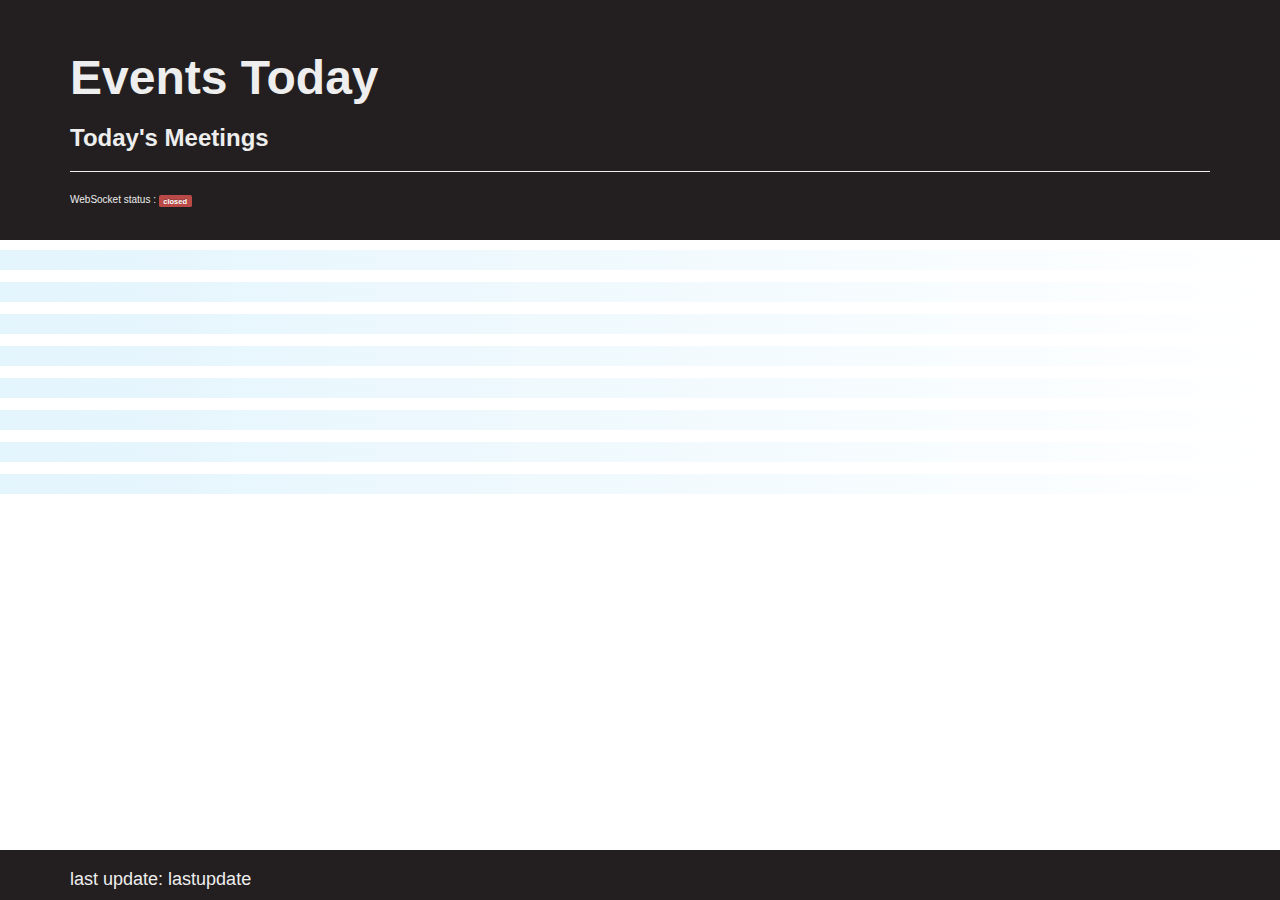
==== index.html @ 1b376389 "inital import" ====
<!DOCTYPE html>
<html>

<head>
  <meta charset="utf-8">
  <meta name="viewport" content="width=device-width, initial-scale=1.0">
  <meta http-equiv="refresh" content="60">

  <title>Public Meetings</title>

  <link href="/static/css/bootstrap-combined.no-icons.min.css" rel="stylesheet">
  <link href="/static/css/font-awesome.css" rel="stylesheet">
  <link href="/static/css/bootstrap.min.css" rel="stylesheet">
  <link href='/static/css/fonts.css' rel='stylesheet' type='text/css'>
  <link href='/static/css/alex.css' rel='stylesheet' type='text/css' class="custom-css">

  <script src="/static/js/jquery.min.js" type="text/javascript"></script>
  <!-- <script src="/static/js/sockjs.min.js" type="text/javascript"></script> -->


</head>

<body>
  <div id="body">

    <div id="jumbo" class="jumbotron">
      <div class="container">
        <h1>Events Today</h1>
        <h2>Today's Meetings</h2>
        <hr> WebSocket status : <span id="message"></span>
      </div>
    </div>

    <div class="mytitle">
      <div class="container" id="title_0">
      </div>
    </div>
    <div class="mydescription">
      <div class="container">
        <h3 id="time_0"></h3>
        <h4 id="room_0"></h4>
      </div>
    </div>

    <div class="mytitle">
      <div class="container" id="title_1">
      </div>
    </div>
    <div class="mydescription">
      <div class="container">
        <h3 id="time_1"></h3>
        <h4 id="room_1"></h4>
      </div>
    </div>

    <div class="mytitle">
      <div class="container" id="title_2">
      </div>
    </div>
    <div class="mydescription">
      <div class="container">
        <h3 id="time_2"></h3>
        <h4 id="room_2"></h4>
      </div>
    </div>

    <div class="mytitle">
      <div class="container" id="title_3">
      </div>
    </div>
    <div class="mydescription">
      <div class="container">
        <h3 id="time_3"></h3>
        <h4 id="room_3"></h4>
      </div>
    </div>

    <div class="mytitle">
      <div class="container" id="title_4">
      </div>
    </div>
    <div class="mydescription">
      <div class="container">
        <h3 id="time_4"></h3>
        <h4 id="room_4"></h4>
      </div>
    </div>

    <div class="mytitle">
      <div class="container" id="title_5">
      </div>
    </div>
    <div class="mydescription">
      <div class="container">
        <h3 id="time_5"></h3>
        <h4 id="room_5"></h4>
      </div>
    </div>

    <div class="mytitle">
      <div class="container" id="title_6">
      </div>
    </div>
    <div class="mydescription">
      <div class="container">
        <h3 id="time_6"></h3>
        <h4 id="room_6"></h4>
      </div>
    </div>

    <div class="mytitle">
      <div class="container" id="title_7">
      </div>
    </div>
    <div class="mydescription">
      <div class="container">
        <h3 id="time_7"></h3>
        <h4 id="room_7"></h4>
      </div>
    </div>

    <div id="jumbofooter">
      <div class="container">
        <H3>last update: <span id="lastupdate">lastupdate</span></h3>
      </div>
    </div>

    <script>
      var ws = new WebSocket('ws://' + window.location.host + '/ws');
      var $message = $('#message');

      ws.onopen = function() {
        $message.attr("class", 'label label-success');
        $message.text('open');
      };
      ws.onmessage = function(ev) {
        $message.attr("class", 'label label-info');
        $message.hide();
        $message.fadeIn("slow");
        $message.text('recieved message');

        var json = JSON.parse(ev.data);
        $('#' + json.id).hide();
        $('#' + json.id).fadeIn("slow");
        $('#' + json.id).text(json.value);

        var $rowid = $('#row' + json.id);
        if (json.value > 500) {
          $rowid.attr("class", "error");
        } else if (json.value > 200) {
          $rowid.attr("class", "warning");
        } else {
          $rowid.attr("class", "");
        }
      };
      ws.onclose = function(ev) {
        $message.attr("class", 'label label-important');
        $message.text('closed');
      };
      ws.onerror = function(ev) {
        $message.attr("class", 'label label-warning');
        $message.text('error occurred');
      };
    </script>

  </div>
</body>

</html>
---- static/css/fonts.css ----
@font-face {
  font-family: 'Lato';
  font-style: normal;
  font-weight: 400;
  src: local('Lato Regular'), local('Lato-Regular'), url(https://fonts.gstatic.com/s/lato/v11/v0SdcGFAl2aezM9Vq_aFTQ.ttf) format('truetype');
}
@font-face {
  font-family: 'Lato';
  font-style: normal;
  font-weight: 700;
  src: local('Lato Bold'), local('Lato-Bold'), url(https://fonts.gstatic.com/s/lato/v11/DvlFBScY1r-FMtZSYIYoYw.ttf) format('truetype');
}
@font-face {
  font-family: 'Lato';
  font-style: normal;
  font-weight: 900;
  src: local('Lato Black'), local('Lato-Black'), url(https://fonts.gstatic.com/s/lato/v11/4cKlrioa77J2iqTqBgkRWg.ttf) format('truetype');
}
---- static/css/alex.css ----
html, body {
  height: 100%;
}
body {
  height: 100%;
  background: #fff none repeat scroll 0 0;
  font: 100%/1.6 ff-scala-sans-web-n4, ff-scala-sans-web, Helvetica, Arial, Geneva, sans-serif;
}
h1, h2, h3, h4, h5, h6 {
  font-family: ff-scala-sans-web-n4, ff-scala-sans-web, Helvetica, Arial, Geneva, sans-serif;
}
h1 {
  font-weight: 700;
  font-size: 48px;
}
h2 {
  font-weight: 700;
  font-size: 24px;
}
h3 {
  font-size: 18px;
  top: 0;
}
h4 {
  font-size: 18px;
  font-style: italic;
}
#header {
  position: absolute;
  top: 0;
  left: 0;
  width: 100%;
  height: 185px;
  background: #000;
  padding: 10px 0px 0px 40px;
}
#footer {
  position: absolute;
  bottom: 0;
  left: 0;
  width: 100%;
  height: 10px;
  background: #b7d84b;
}
.jumbotron {
  padding: 32px 0;
  margin-bottom: 10px;
}
.jumbotron h1 {
  font-size: 48px;
  font-weight: bold;
}
#jumbo {
  background-color: #231F20;
  color: #eee;
}
#jumbofooter {
  background-color: #231F20;
  color: #eee;
  position:fixed;
  bottom:0;
  left: 0;
  width: 100%;
}
.mytitle, .mydescription {
  max-width: 100%;
}
.mytitle {
  /* The old syntax, deprecated and prefixed, for old browsers */
  background: -prefix-linear-gradient(left, rgba(109, 207, 246, .50), rgba(230, 246, 252, 0.5));
  /* The new syntax needed by standard-compliant browsers (Opera 12.1, IE 10, Firefox 16, Chrome 26, Safari 6.1), without prefix */
  background: linear-gradient(to right, rgba(109, 207, 246, .50), rgba(230, 246, 252, 0.5));
  font-weight: 700;
  font-size: 24px;
}
.mydescription {
  /* The old syntax, deprecated and prefixed, for old browsers */
  background: -prefix-linear-gradient(left, rgba(199, 234, 251, .5), rgba(230, 246, 252, 0));
  /* The new syntax needed by standard-compliant browsers (Opera 12.1, IE 10, Firefox 16, Chrome 26, Safari 6.1), without prefix */
  background: linear-gradient(to right, rgba(199, 234, 251, .5), rgba(230, 246, 252, 0));
  margin-bottom: 12px;
}
.eventDescription h4 {
  font-style: italic;
}
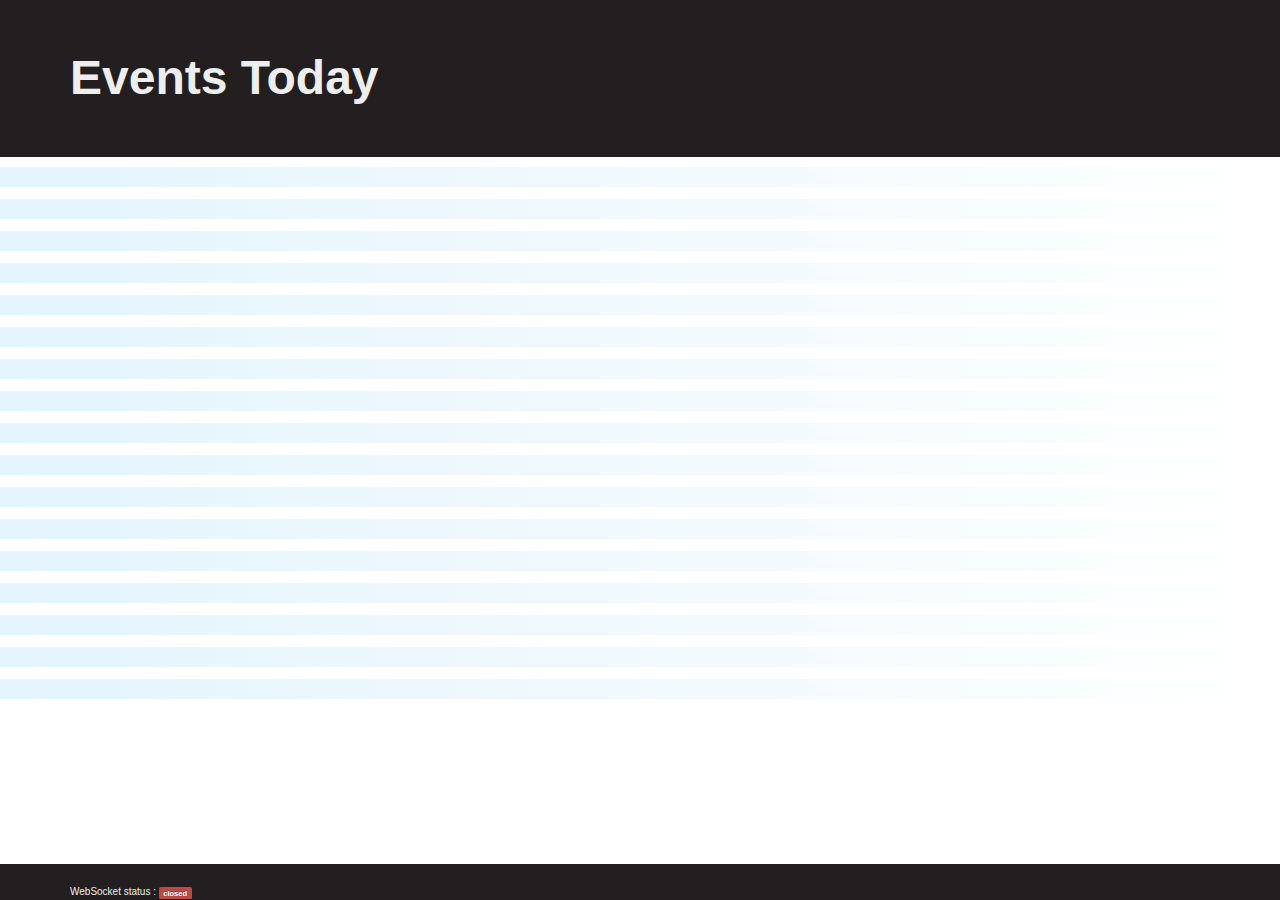
==== commit 3c7f5d2d: "clean up the date parser" ====
--- a/index.html
+++ b/index.html
@@ -4,7 +4,7 @@
 <head>
   <meta charset="utf-8">
   <meta name="viewport" content="width=device-width, initial-scale=1.0">
-  <meta http-equiv="refresh" content="60">
+  <meta http-equiv="refresh" content="900">
 
   <title>Public Meetings</title>
 
@@ -26,8 +26,7 @@
     <div id="jumbo" class="jumbotron">
       <div class="container">
         <h1>Events Today</h1>
-        <h2>Today's Meetings</h2>
-        <hr> WebSocket status : <span id="message"></span>
+        <h2 id="display_today"></h2>
       </div>
     </div>
 
@@ -119,9 +118,123 @@
       </div>
     </div>
 
+
+
+
+
+    <div class="mytitle">
+      <div class="container" id="title_8">
+      </div>
+    </div>
+    <div class="mydescription">
+      <div class="container">
+        <h3 id="time_8"></h3>
+        <h4 id="room_8"></h4>
+      </div>
+    </div>
+
+    <div class="mytitle">
+      <div class="container" id="title_9">
+      </div>
+    </div>
+    <div class="mydescription">
+      <div class="container">
+        <h3 id="time_9"></h3>
+        <h4 id="room_9"></h4>
+      </div>
+    </div>
+
+    <div class="mytitle">
+      <div class="container" id="title_10">
+      </div>
+    </div>
+    <div class="mydescription">
+      <div class="container">
+        <h3 id="time_10"></h3>
+        <h4 id="room_10"></h4>
+      </div>
+    </div>
+
+    <div class="mytitle">
+      <div class="container" id="title_11">
+      </div>
+    </div>
+    <div class="mydescription">
+      <div class="container">
+        <h3 id="time_11"></h3>
+        <h4 id="room_11"></h4>
+      </div>
+    </div>
+
+    <div class="mytitle">
+      <div class="container" id="title_12">
+      </div>
+    </div>
+    <div class="mydescription">
+      <div class="container">
+        <h3 id="time_12"></h3>
+        <h4 id="room_12"></h4>
+      </div>
+    </div>
+
+    <div class="mytitle">
+      <div class="container" id="title_13">
+      </div>
+    </div>
+    <div class="mydescription">
+      <div class="container">
+        <h3 id="time_13"></h3>
+        <h4 id="room_13"></h4>
+      </div>
+    </div>
+
+    <div class="mytitle">
+      <div class="container" id="title_14">
+      </div>
+    </div>
+    <div class="mydescription">
+      <div class="container">
+        <h3 id="time_14"></h3>
+        <h4 id="room_14"></h4>
+      </div>
+    </div>
+
+    <div class="mytitle">
+      <div class="container" id="title_15">
+      </div>
+    </div>
+    <div class="mydescription">
+      <div class="container">
+        <h3 id="time_15"></h3>
+        <h4 id="room_15"></h4>
+      </div>
+    </div>
+
+    <div class="mytitle">
+      <div class="container" id="title_16">
+      </div>
+    </div>
+    <div class="mydescription">
+      <div class="container">
+        <h3 id="time_16"></h3>
+        <h4 id="room_16"></h4>
+      </div>
+    </div>
+
+
+
+
+
+
+
+
+
+
+
     <div id="jumbofooter">
       <div class="container">
-        <H3>last update: <span id="lastupdate">lastupdate</span></h3>
+        <H3><span id="lastupdate"></span></h3>
+        WebSocket status : <span id="message"></span>
       </div>
     </div>
 
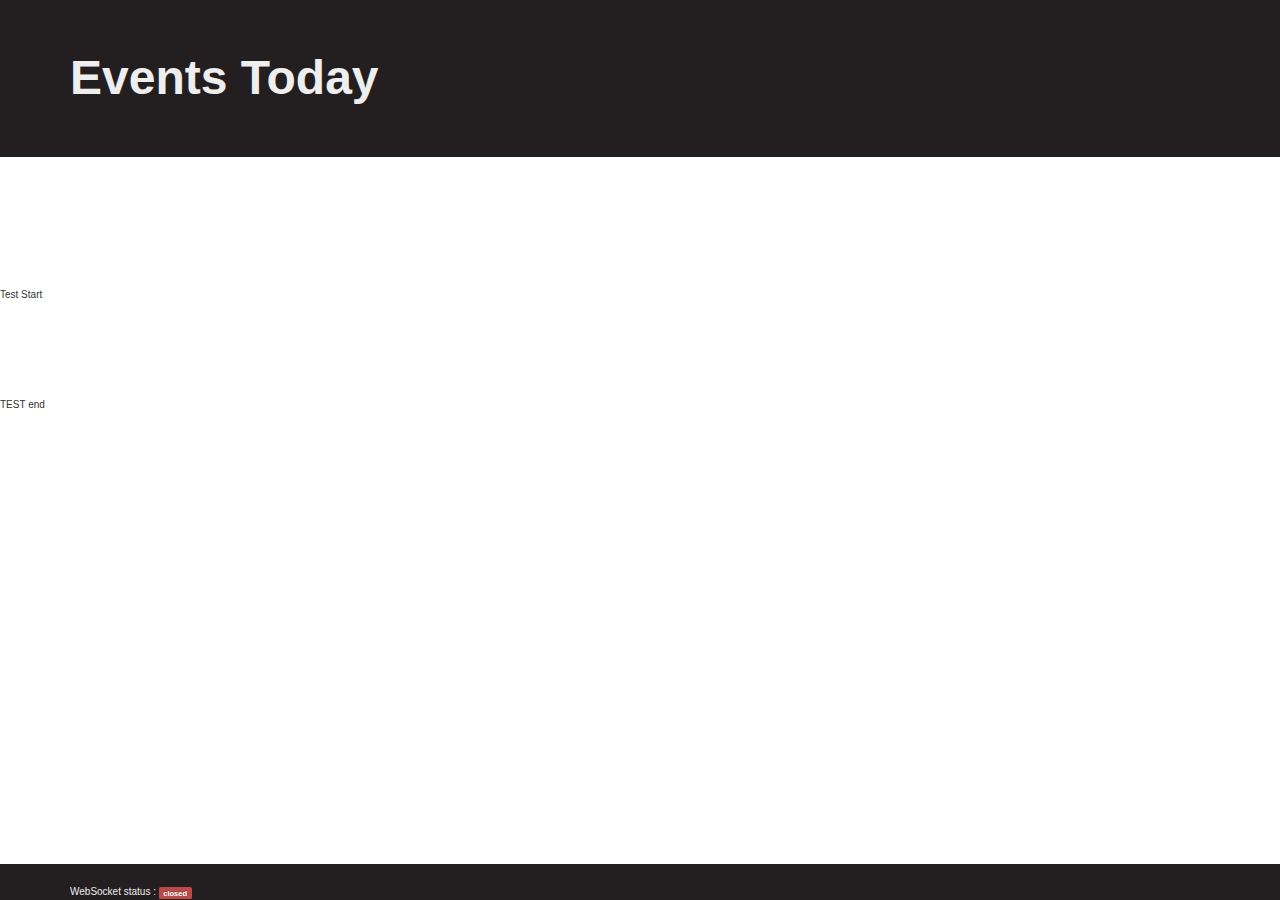
==== commit 3d3a9a80: "Hide Empty divs" ====
--- a/index.html
+++ b/index.html
@@ -143,7 +143,7 @@
         <h4 id="room_9"></h4>
       </div>
     </div>
-
+<p>Test Start</p>
     <div class="mytitle">
       <div class="container" id="title_10">
       </div>
@@ -220,15 +220,7 @@
         <h4 id="room_16"></h4>
       </div>
     </div>
-
-
-
-
-
-
-
-
-
+<p>TEST end</p>
 
 
     <div id="jumbofooter">
--- a/static/css/alex.css
+++ b/static/css/alex.css
@@ -83,3 +83,33 @@
 .eventDescription h4 {
   font-style: italic;
 }
+
+/* http://stackoverflow.com/questions/18568736/how-to-hide-element-using-twitter-bootstrap-3-and-show-it-using-jquery */
+.show {
+  display: block !important;
+}
+.hidden {
+  display: none !important;
+  visibility: hidden !important;
+}
+.invisible {
+  visibility: hidden;
+}
+/*div:empty {
+  display:none !important;
+}
+.mytitle:empty {
+  display:none !important;
+}
+.mydescription:empty {
+  display:none !important;
+}
+.container:empty {
+  display:none !important;
+}*/
+#time_0:empty, #time_1:empty, #time_2:empty, #time_3:empty, #time_4:empty, #time_5:empty, #time_6:empty, #time_7:empty, #time_8:empty, #time_9:empty, #time_10:empty, #time_11:empty, #time_12:empty, #time_13:empty, #time_14:empty, #time_15:empty, #time_16:empty {
+  display:none !important;
+  }
+#room_0:empty, #room_1:empty, #room_2:empty, #room_3:empty, #room_4:empty, #room_5:empty, #room_6:empty, #room_7:empty, #room_8:empty, #room_9:empty, #room_10:empty, #room_11:empty, #room_12:empty, #room_13:empty, #room_14:empty, #room_15:empty, #room_16:empty {
+  display:none !important;
+}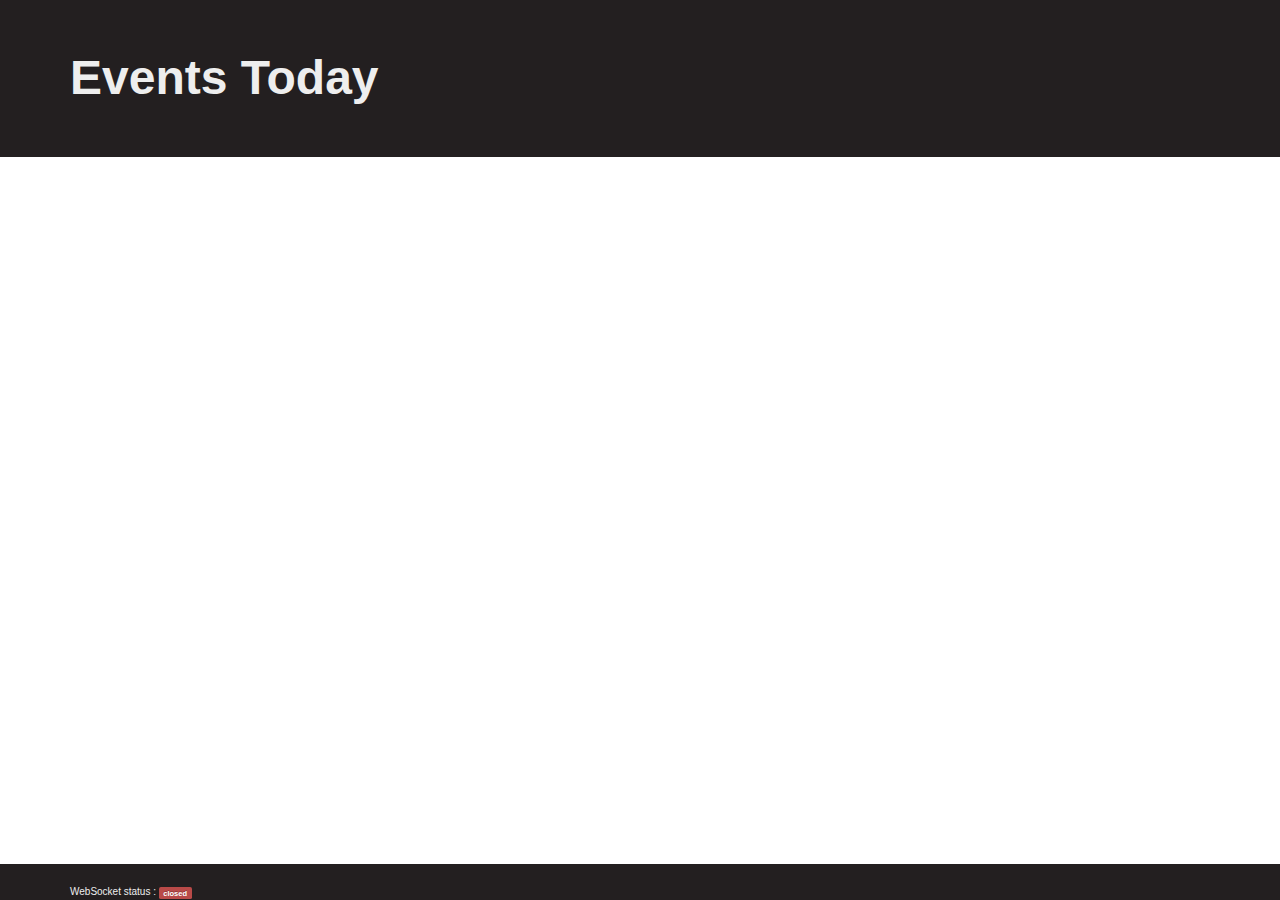
==== commit a951105c: "remove TEST annotations" ====
--- a/index.html
+++ b/index.html
@@ -143,7 +143,7 @@
         <h4 id="room_9"></h4>
       </div>
     </div>
-<p>Test Start</p>
+
     <div class="mytitle">
       <div class="container" id="title_10">
       </div>
@@ -220,7 +220,7 @@
         <h4 id="room_16"></h4>
       </div>
     </div>
-<p>TEST end</p>
+
 
 
     <div id="jumbofooter">
